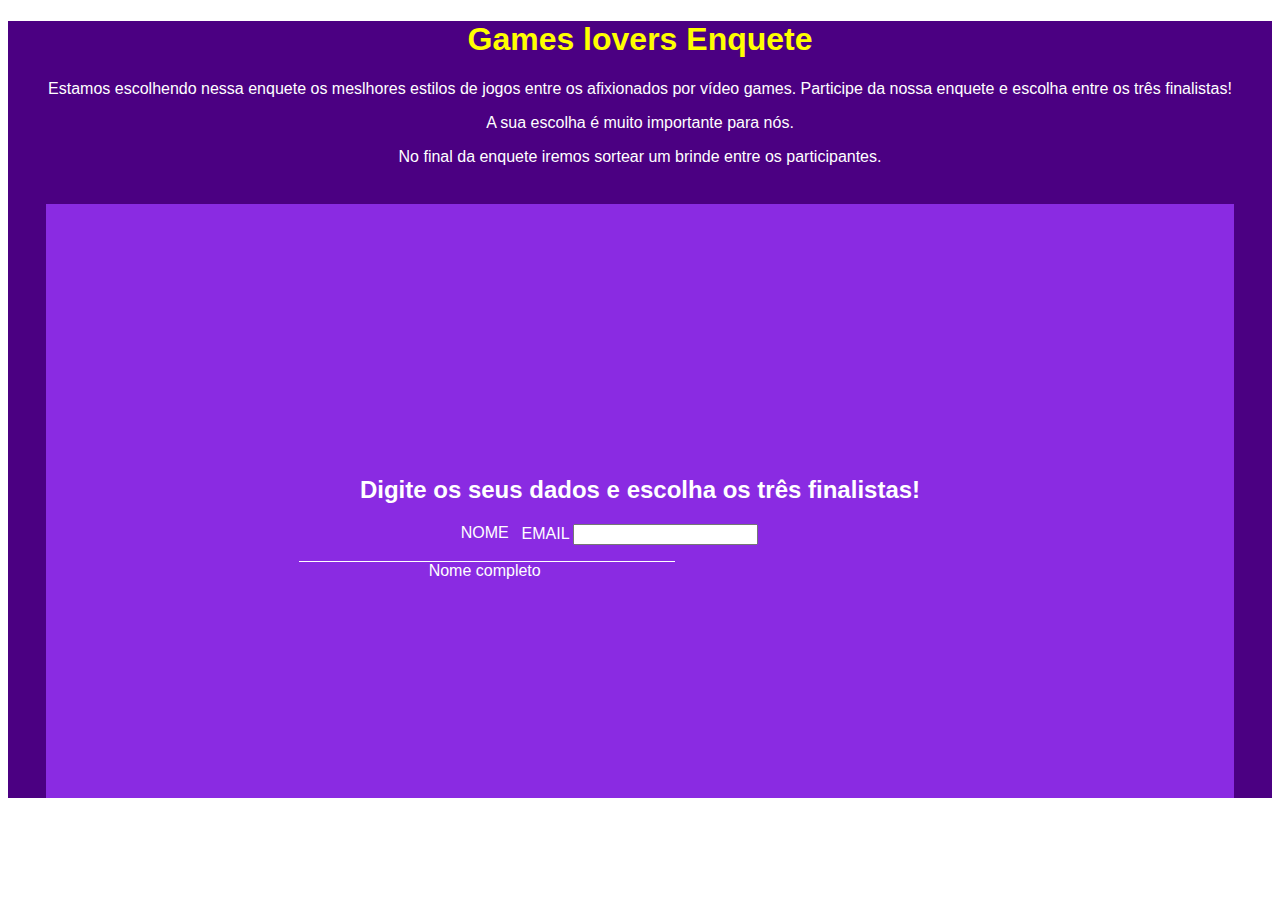
==== index.html @ 3160282b "first commit" ====
<!DOCTYPE html>
<html lang="pt-br">
<head>
    <meta charset="UTF-8">
    <meta http-equiv="X-UA-Compatible" content="IE=edge">
    <meta name="viewport" content="width=device-width, initial-scale=1.0">
    <title>Document</title>
    <link rel="stylesheet" href="style.css">
</head>
<body>
    <font face="arial" color="white">
        <div class="container">
            <font color="yellow">
                <h1>
                    Games lovers Enquete
                </h1>
            </font>
            
            <p>
                Estamos escolhendo nessa enquete os meslhores estilos de jogos entre os
                afixionados por vídeo games. Participe da nossa enquete e escolha entre os três
                finalistas!
            </p>
            <p>
                A sua escolha é muito importante para nós.
            </p>
            <p>
                No final da enquete iremos sortear um brinde entre os participantes.
            </p>

            <div class="formulário">
                <h2>
                    Digite os seus dados e escolha os três finalistas!
                </h2>

                <form>
                        <div class="inputbox">
                            <label>NOME</label>
                            <input type="text" name="nome" id="nome" class="inputuser" required>
                            <label for="nome" class="labelinput">Nome completo</label>
                        </div>
                
                        <div>
                            <label>EMAIL</label>
                            <input type="email" name="email" id="email">
                        </div>
                </form>

                <div>

                </div>

            </div>

        </div>
    </font>
</body>
</html>
---- style.css ----
.body{
    background-color: white;
}

.container{
    background-color: #4B0082;
    text-align: center;
}

.formulário{
    background-color: blueviolet;
    padding: 20%;
    margin: 3%;
}

.inputbox{
    position: absolute;
}

.inputuser{
    background: none;
    border: none;
    border-bottom: 1px solid white;
    outline: none;
    color: white;
    font-size: 15px;
    width: 100%;
    letter-spacing: 2px;
}
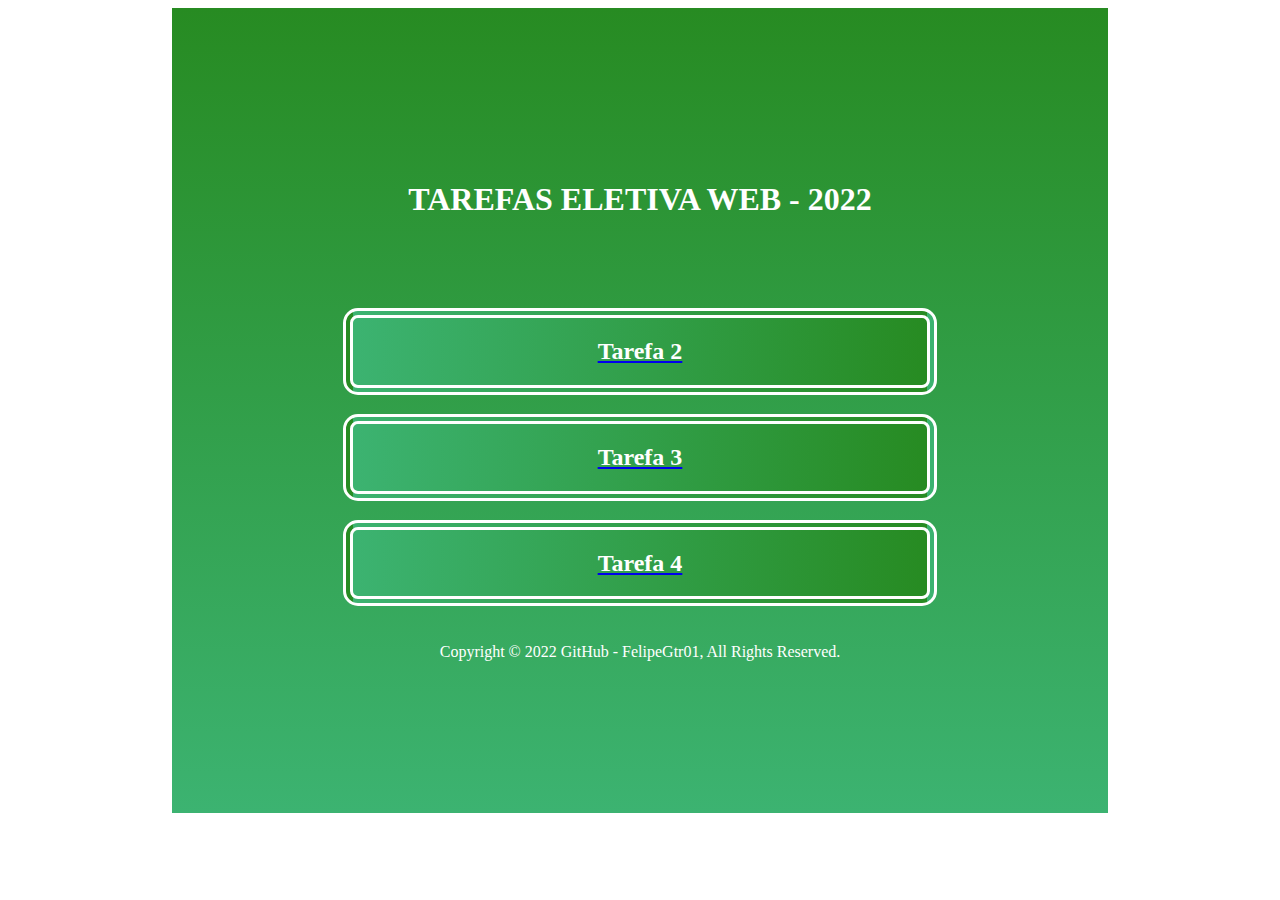
==== commit 5fdd552b: "Last version task 04" ====
--- a/index.html
+++ b/index.html
@@ -1,58 +1,76 @@
 <!DOCTYPE html>
-<html lang="pt-br">
+<html lang="en">
 <head>
     <meta charset="UTF-8">
     <meta http-equiv="X-UA-Compatible" content="IE=edge">
     <meta name="viewport" content="width=device-width, initial-scale=1.0">
-    <title>Document</title>
-    <link rel="stylesheet" href="style.css">
+    <title> GitHub Pages </title>
+    <style>
+        body{
+            text-align: center;
+            background-color: white;
+            font-family: 'Times New Roman', Times, serif;
+        }
+        .title{
+            margin: auto;
+            margin-bottom: 90px;
+        }
+        h2{
+            text-decoration: none;
+            color: white;
+        }
+        .container{
+            background-image: linear-gradient(to top, rgb(60,179,113), rgb(39,139,34));
+            color: white;
+            margin: auto;
+            width: 50%;
+            padding: 12%;
+        }
+        .border{
+            background-image: linear-gradient(to right, rgb(60,179,113), rgb(39,139,34));
+            border: 10px double white;
+            border-radius: 15px;
+            margin: 3%;
+        }
+
+        /* Responsivity */
+        @media screen and (max-width: 700px) {
+            body{
+                font-size: 80%;
+            }
+            .title{
+                margin-bottom: 50px;
+            }
+        }
+
+        @media screen and (max-width: 500px) {
+            body{
+                font-size: 70%;
+            }    
+            .title{
+                font-size: 70%;
+                margin-bottom: 50px;
+            }
+        }
+    </style>
 </head>
 <body>
-    <font face="arial" color="white">
-        <div class="container">
-            <font color="yellow">
-                <h1>
-                    Games lovers Enquete
-                </h1>
-            </font>
-            
-            <p>
-                Estamos escolhendo nessa enquete os meslhores estilos de jogos entre os
-                afixionados por vídeo games. Participe da nossa enquete e escolha entre os três
-                finalistas!
-            </p>
-            <p>
-                A sua escolha é muito importante para nós.
-            </p>
-            <p>
-                No final da enquete iremos sortear um brinde entre os participantes.
-            </p>
-
-            <div class="formulário">
-                <h2>
-                    Digite os seus dados e escolha os três finalistas!
-                </h2>
-
-                <form>
-                        <div class="inputbox">
-                            <label>NOME</label>
-                            <input type="text" name="nome" id="nome" class="inputuser" required>
-                            <label for="nome" class="labelinput">Nome completo</label>
-                        </div>
-                
-                        <div>
-                            <label>EMAIL</label>
-                            <input type="email" name="email" id="email">
-                        </div>
-                </form>
-
-                <div>
-
-                </div>
-
-            </div>
-
+    <div class="container">
+        <div class="title">
+            <h1> TAREFAS ELETIVA WEB - 2022 </h1>
         </div>
-    </font>
+        
+        <div class="border">
+            <a href="./Tarefa 02/index.html"><h2>Tarefa 2</h2></a>
+        </div>
+        <div class="border">
+            <a href="./Tarefa 03/index.html"> <h2>Tarefa 3</h2></a>
+        </div>
+        <div class="border">
+            <a href="./Tarefa 04/index.html"> <h2>Tarefa 4</h2></a>
+        </div>
+        <br>
+        Copyright © 2022 GitHub - FelipeGtr01, All Rights Reserved.
+    </div>
 </body>
 </html>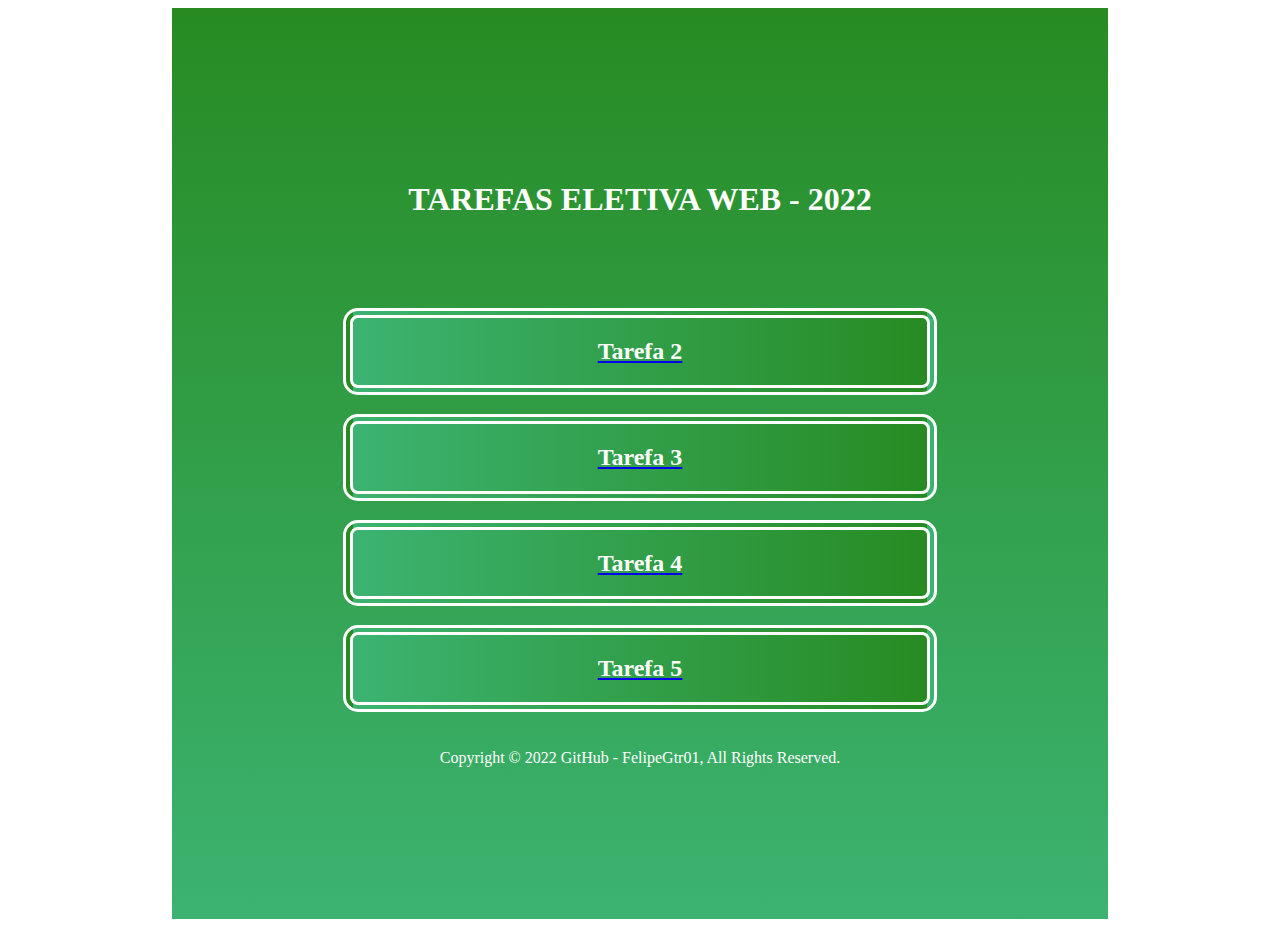
==== commit e43e0806: "final version task 05" ====
--- a/index.html
+++ b/index.html
@@ -69,6 +69,9 @@
         <div class="border">
             <a href="./Tarefa 04/index.html"> <h2>Tarefa 4</h2></a>
         </div>
+        <div class="border">
+            <a href="./Tarefa 05/index.html"> <h2>Tarefa 5</h2></a>
+        </div>
         <br>
         Copyright © 2022 GitHub - FelipeGtr01, All Rights Reserved.
     </div>
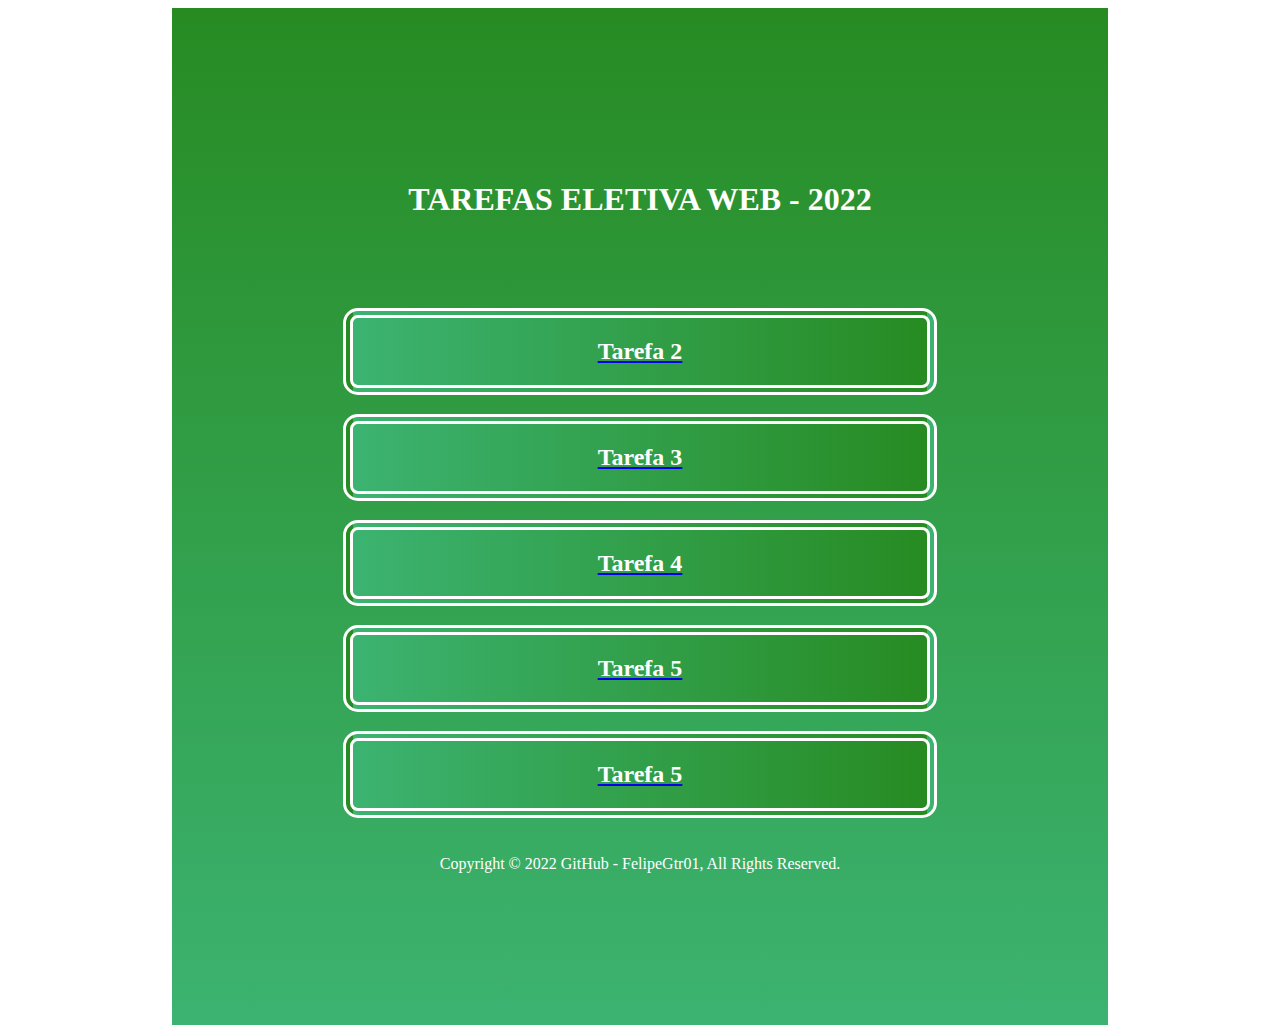
==== commit 61577fe5: "final version task 06" ====
--- a/index.html
+++ b/index.html
@@ -72,6 +72,9 @@
         <div class="border">
             <a href="./Tarefa 05/index.html"> <h2>Tarefa 5</h2></a>
         </div>
+        <div class="border">
+            <a href="./Tarefa 06/index.html"> <h2>Tarefa 5</h2></a>
+        </div>
         <br>
         Copyright © 2022 GitHub - FelipeGtr01, All Rights Reserved.
     </div>
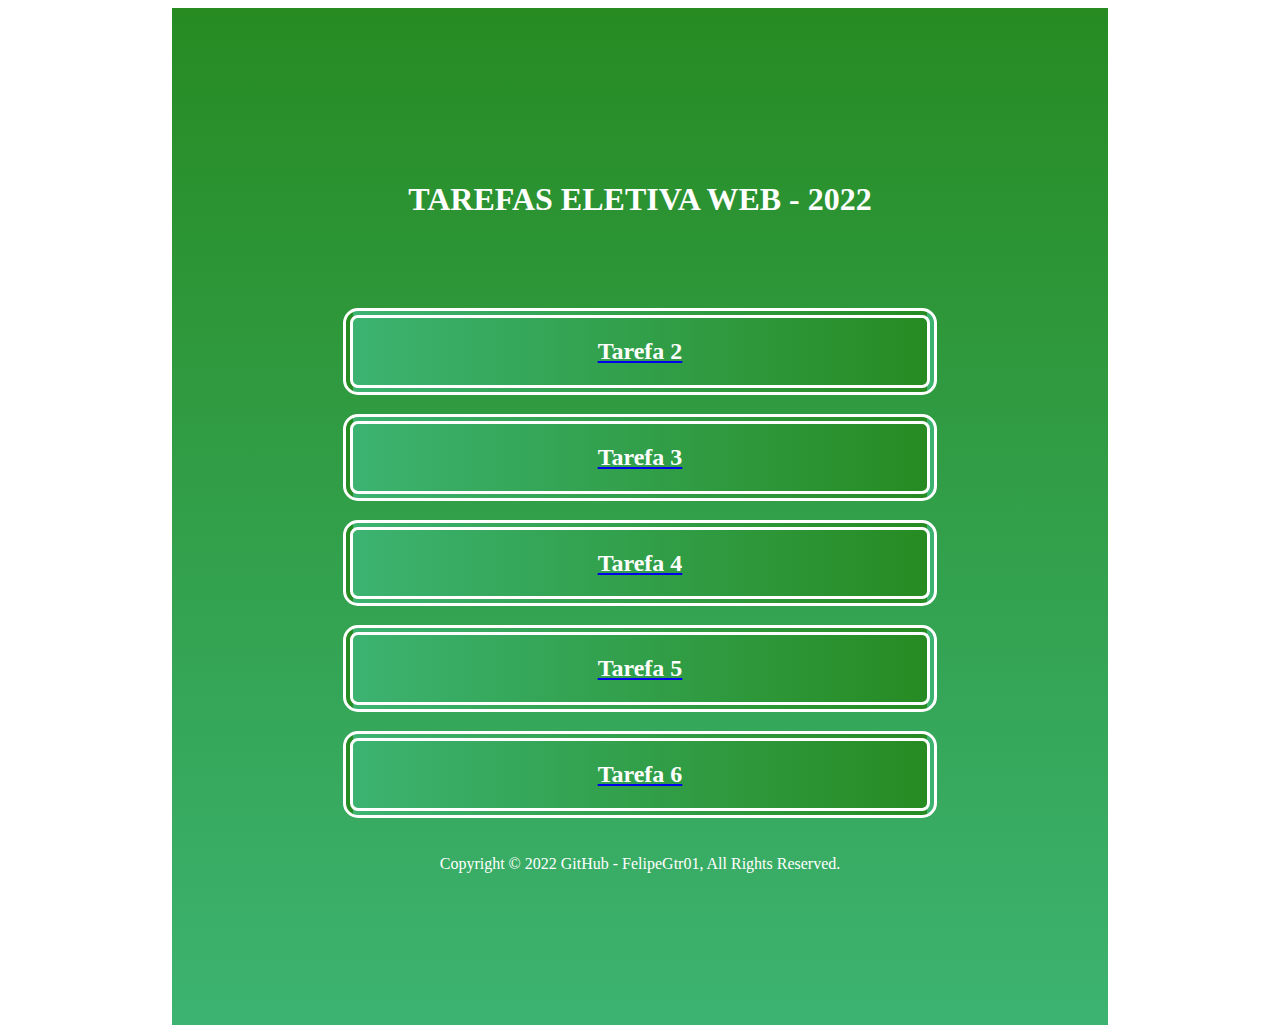
==== commit c9caa449: "updating pages index" ====
--- a/index.html
+++ b/index.html
@@ -73,7 +73,7 @@
             <a href="./Tarefa 05/index.html"> <h2>Tarefa 5</h2></a>
         </div>
         <div class="border">
-            <a href="./Tarefa 06/index.html"> <h2>Tarefa 5</h2></a>
+            <a href="./Tarefa 06/index.html"> <h2>Tarefa 6</h2></a>
         </div>
         <br>
         Copyright © 2022 GitHub - FelipeGtr01, All Rights Reserved.
